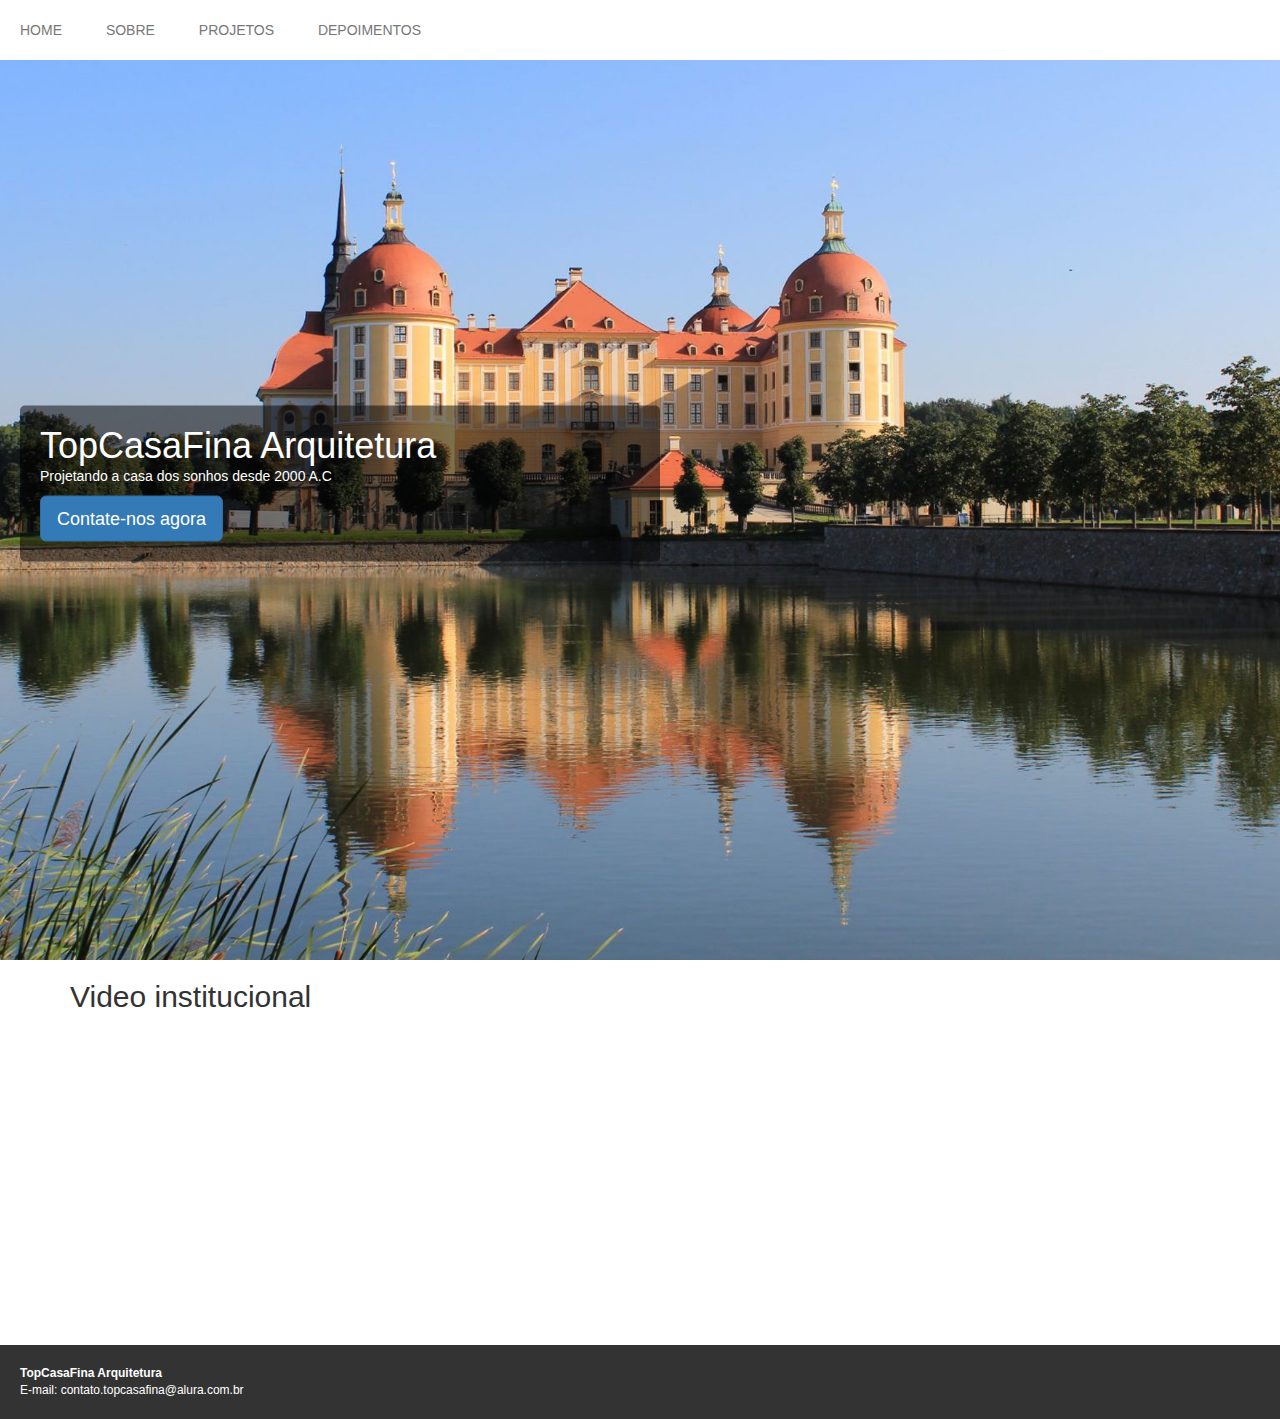
==== Linux/curso-vim-arquivos-do-curso/aula0/index.html @ bfe1d46f "Add files via upload" ====
<!doctype html>
<html>
<head>
	<meta charset="utf-8">
	<meta name="viewport" content="width=device-width, initial-scale=1">
	<link rel="stylesheet" href="assets/bootstrap/css/bootstrap.min.css">
	<link rel="stylesheet" href="assets/css/estilos.css">
</head>
<body>
	<header>
		<nav>
			<a href="index.html">Home</a>
			<a href="about.html">Sobre</a>
			<a href="ourprojects.html">Projetos</a>
			<a href="testimonies.html">Depoimentos</a>
		</nav>
	</header>
	<div class="topCasaFina-bannerWrapper">
		<div class="topCasaFina-banner">
			<h1>TopCasaFina Arquitetura</h1>
			<p>Projetando a casa dos sonhos desde 2000 A.C</p>
			<button class="btn btn-primary btn-lg">Contate-nos agora</button>
		</div>
	</div>

	<div class="container">
		<div class="row">
			<section id="video" class="col-sm-6">
				<h2>Video institucional</h2>
				<div class="embed-responsive embed-responsive-16by9">
					<iframe width="560" height="315" src="https://www.youtube.com/embed/i_3Pv1AygeI" frameborder="0" allowfullscreen></iframe>
				</div>
			</section>
		</div>
	</div>

	<footer>
		<address>
			<strong>TopCasaFina Arquitetura</strong><br>
			E-mail: contato.topcasafina@alura.com.br
		</address>
	</footer>
</body>
</html>
---- Linux/curso-vim-arquivos-do-curso/aula0/assets/css/estilos.css ----
header nav a {
	color: #777777;
	margin: 20px;
	display: inline-block;
	text-transform: uppercase;
}

header nav a:hover {
	color: black;
	text-decoration: none;
}

#paineis-sobre {
	margin-top: 20px;
}

html,
body {
	height: 100%;
}

.topCasaFina-bannerWrapper {
	background-image: url(../img/castelo.jpg);
	background-size: cover;
	background-position: top center;
	height: 100%;
}

.topCasaFina-banner {
	color: #FFF;
	background-color: rgba(0, 0, 0, .5);
	padding: 20px;
	width: 80%;
	border-radius: 5px;
	position: absolute;
    margin: 20px;
	top: 50%;
	left: 50%;
	transform: translate(-50%, -50%);
	transition: .3s;
}

.topCasaFina-banner h1 {
	margin-top: 0;
	margin-bottom: 0;
}

#depoimentos .carousel {
    width: 80%;
    margin: 0 auto;
}

.carousel-inner figure img {
    height: 600px;
    width: 100%;
}

.titulo-depoimentos {
	background-color: #0275D8;
	padding-top: 25px;
	padding-bottom: 25px;
	color: #FFF;
	margin-bottom: 0;
    margin-top: 0;
	font-size: 24px;
}

.contato-select,
.grupo-radio {
	display: inline-block;
	width: 50%;
	vertical-align: top;
}

.grupo-radio .radio:first-child {
	margin-top: 0;
}

footer {
	background-color: #333;
	color: #FFF;
	padding: 20px;
	margin-top: 10px;
    font-size: 12px;
}

footer address:last-child {
	margin-bottom: 0;
}

@media(min-width: 768px) {
	#paineis-sobre {
		margin-top: 0;	
	}
}

@media(min-width: 992px) {
	.topCasaFina-banner {
		left: 0;
		transform: translate(0, -80%);
		width: 50%;
	}

	.topCasaFina-bannerWrapper {
		position: relative;
		height: 100%;
	}
}
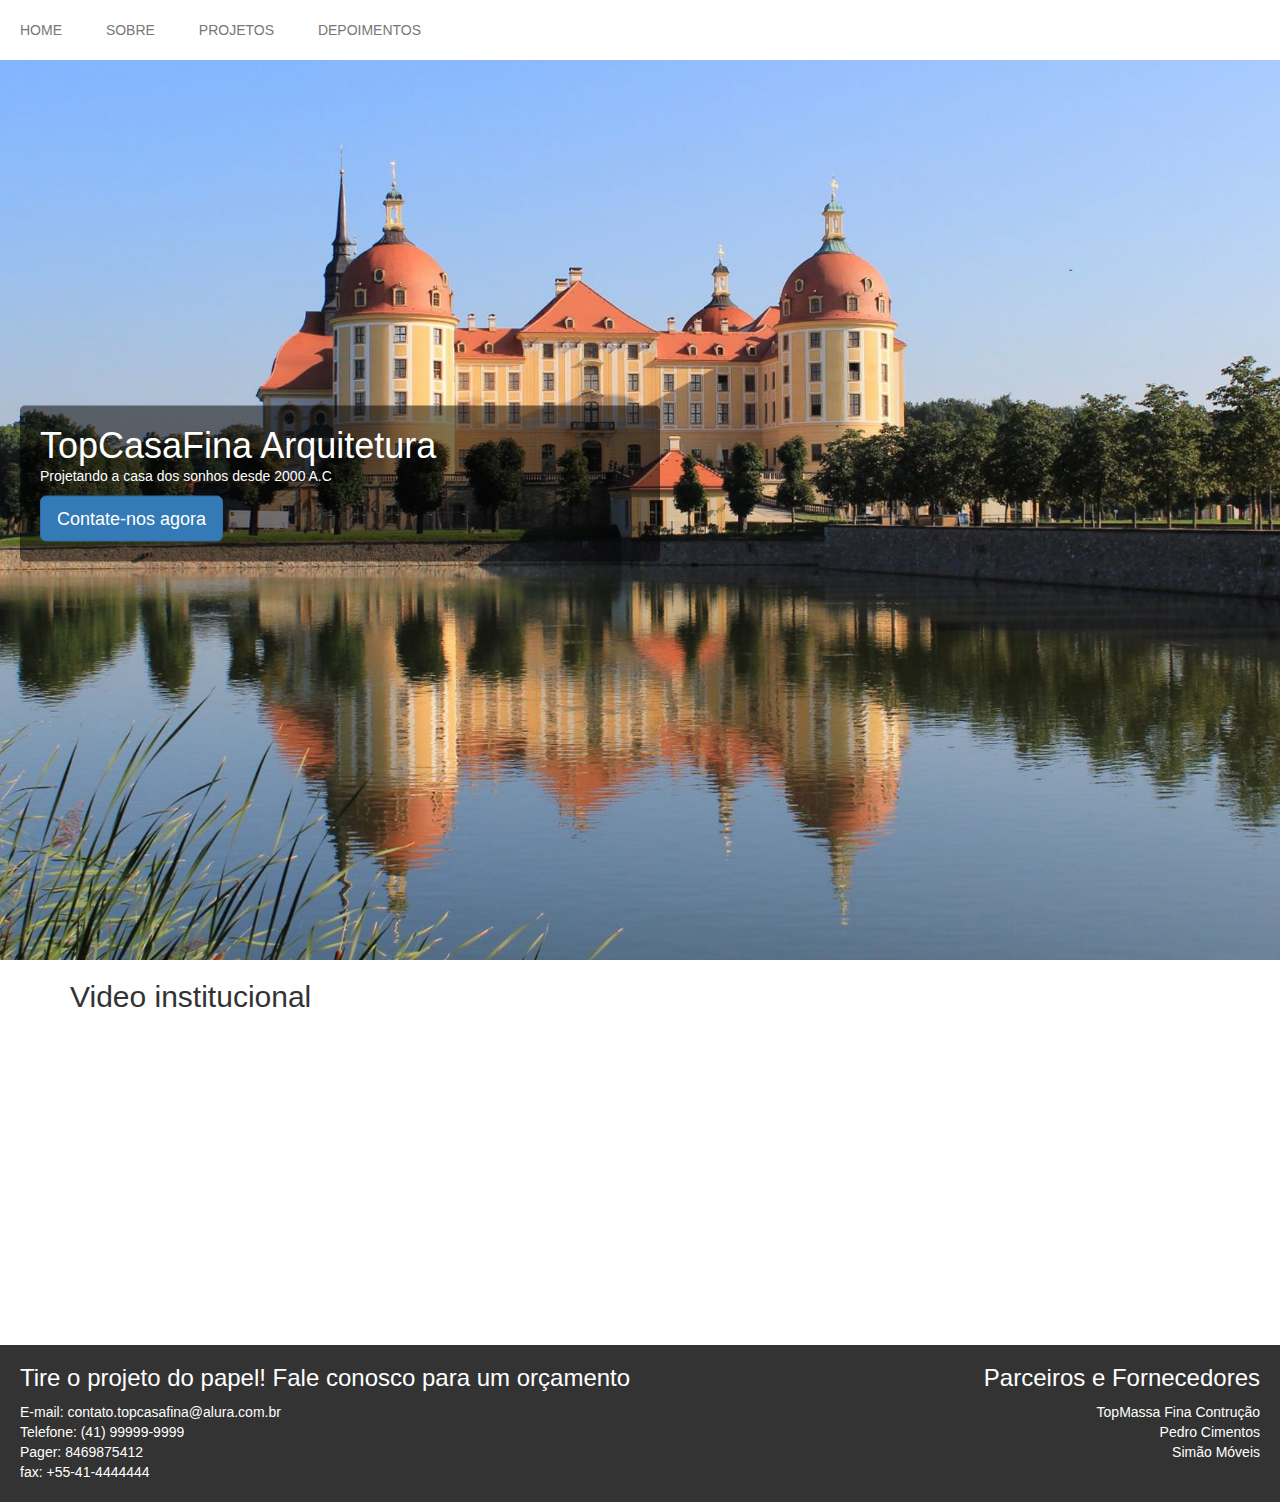
==== commit 64e080a7: "Add files via upload" ====
--- a/Linux/curso-vim-arquivos-do-curso/aula0/index.html
+++ b/Linux/curso-vim-arquivos-do-curso/aula0/index.html
@@ -36,9 +36,18 @@
 
 	<footer>
 		<address>
-			<strong>TopCasaFina Arquitetura</strong><br>
-			E-mail: contato.topcasafina@alura.com.br
+			<h3> Tire o projeto do papel! Fale conosco para um orçamento</h3>
+			E-mail: contato.topcasafina@alura.com.br<br>
+			Telefone: (41) 99999-9999<br>
+			Pager: 8469875412<br>
+			fax: +55-41-4444444<br>
 		</address>
+		<div>
+			<h3>Parceiros e Fornecedores</h3>
+			TopMassa Fina Contrução<br>
+			Pedro Cimentos<br>
+			Simão Móveis<br>
+		</div>
 	</footer>
 </body>
 </html>
--- a/Linux/curso-vim-arquivos-do-curso/aula0/assets/css/estilos.css
+++ b/Linux/curso-vim-arquivos-do-curso/aula0/assets/css/estilos.css
@@ -79,9 +79,15 @@
 footer {
 	background-color: #333;
 	color: #FFF;
-	padding: 20px;
+	padding: 0 20px;
 	margin-top: 10px;
-    font-size: 12px;
+    font-size: 14px;
+		display: flex;
+		justify-content: space-between;
+}
+
+footer div {
+	text-align: right;
 }
 
 footer address:last-child {
